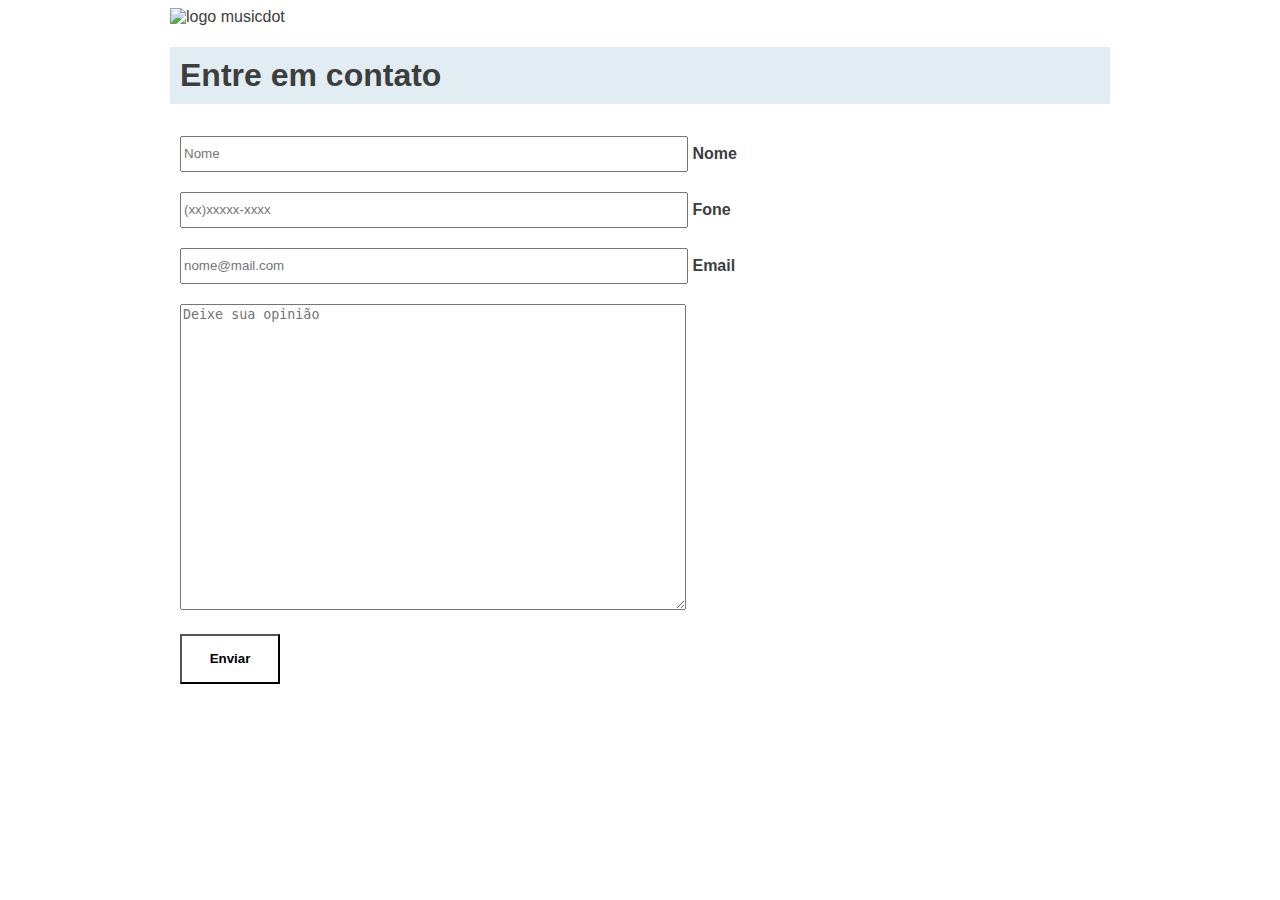
==== contato.html @ 6280d4a4 "página contato" ====
<!DOCTYPE html>
<html lang="pt-BR">
<head>
    <meta charset="UTF-8">
    <meta http-equiv="X-UA-Compatible" content="IE=edge">
    <meta name="viewport" content="width=device-width, initial-scale=1.0">
    <link rel="icon" href="img/favicon.ico" />
    <link rel="stylesheet" href="estilo.css">
    <title>--Formulário Contato--</title>
</head>
<body>
    <img src="img/logo.svg" alt="logo musicdot">
    <h1 class="titulo"> Entre em contato</h1>
    
    <form action="contato.html" method="post">
        <div>
            <input type="text" id="nome" placeholder="Nome"/>
            <label for="nome">Nome</label>
        </div>
        <div>
            <input type="number" id="fone" placeholder="(xx)xxxxx-xxxx"/>
            <label for="fone">Fone</label> 
        </div>
        <div>
            <input type="email" id="email" placeholder="nome@mail.com"/>
            <label for="email">Email</label> 
        </div>
        <div>
            <textarea id="msg" placeholder="Deixe sua opinião"></textarea>
            <label for="msg"></label>
        </div>
        <div class="botão">
            <button type="submit">Enviar</button>
        </div>

    </form>
</body>
</html>
---- estilo.css ----
body{
    font-family: "Helvetica", "Lucida Grande", sans-serif;
    width: 940px;
    margin-left: auto;
    margin-right: auto;
    color: #3D3D3D;
}
 .titulo{
    color: #3D3D3D;
    background-color: #E1EDF2;
    padding: 10px;
    font-size: 32px;
 }
 .subtitulo{
    border-bottom: 2px solid black;

 }
figure{
    text-align: center;
    background-color: whitesmoke;
    border: 1px solid lightgray;
    margin: 30px;
    padding: 15px;
}
figcaption  {
    margin-top: 10px;
}
.matriz-musicdot{
    width: 500px;
    margin-left: auto;
    margin-right: auto;
}
.familia-tupfeln{
    width: 275px;
   float: right;
}
figure img{
    width: 100%;
}
div{
    padding: 10px;
}

label {
   font-weight: bold;   
}
textarea {
    height: 300px;
    width: 500px
}
button{
    background-color: white;
    color: black;
    font-weight: bold;
    width: 100px;
    height: 50px;
    
}
input{
    height: 30px;
    width: 500px;
}
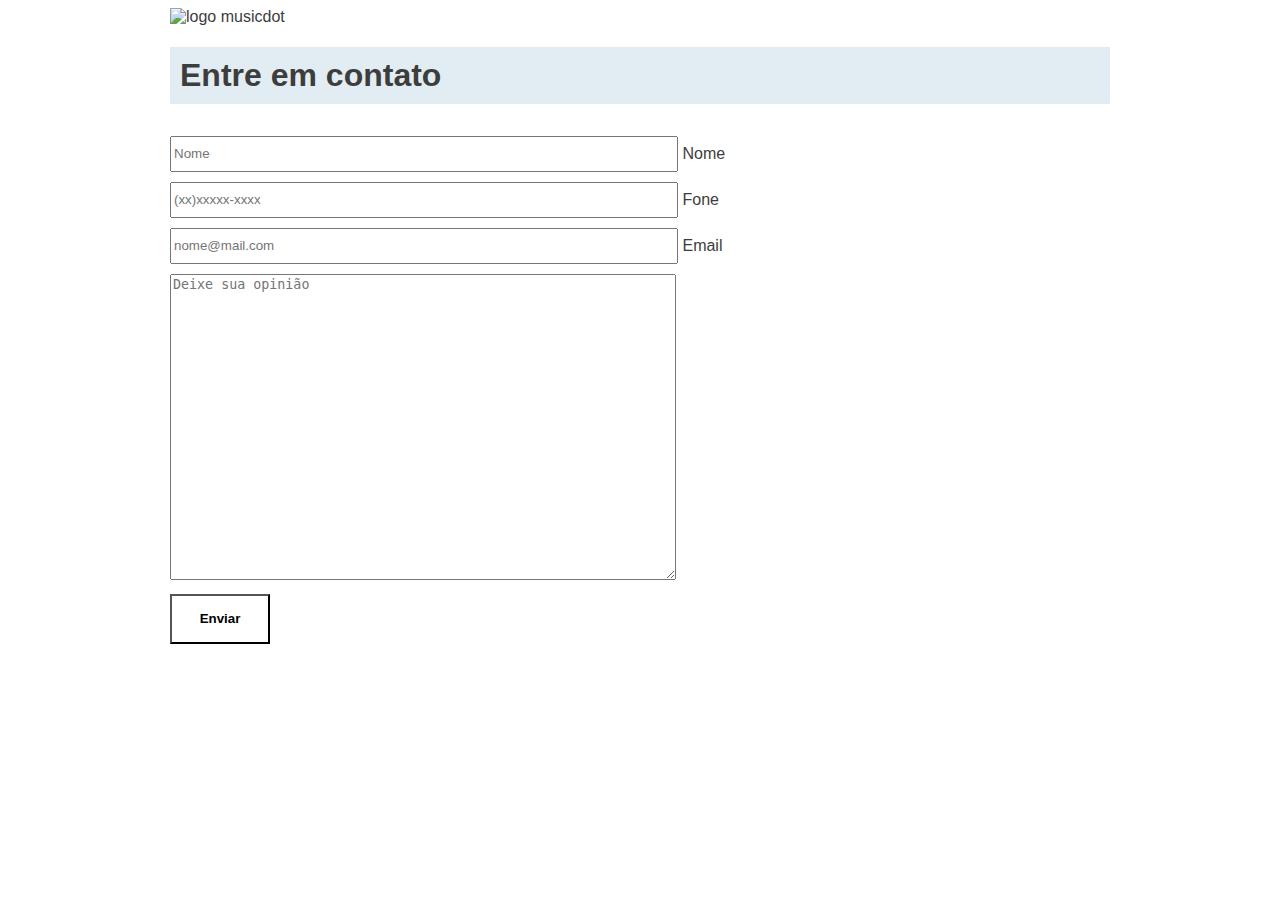
==== commit 35622329: "atividade 06 - tópico css" ====
--- a/contato.html
+++ b/contato.html
@@ -12,21 +12,21 @@
     <img src="img/logo.svg" alt="logo musicdot">
     <h1 class="titulo"> Entre em contato</h1>
     
-    <form action="contato.html" method="post">
+    <form name ="contato">
         <div>
-            <input type="text" id="nome" placeholder="Nome"/>
+            <input name = "nome" type="text" id="nome" placeholder="Nome" required/>
             <label for="nome">Nome</label>
         </div>
         <div>
-            <input type="number" id="fone" placeholder="(xx)xxxxx-xxxx"/>
+            <input name = "número" type="number" id="fone" placeholder="(xx)xxxxx-xxxx" required/>
             <label for="fone">Fone</label> 
         </div>
         <div>
-            <input type="email" id="email" placeholder="nome@mail.com"/>
+            <input name = "nome" type="email" id="email" placeholder="nome@mail.com" required/>
             <label for="email">Email</label> 
         </div>
         <div>
-            <textarea id="msg" placeholder="Deixe sua opinião"></textarea>
+            <textarea name = "opinião" id="msg" placeholder="Deixe sua opinião" required></textarea>
             <label for="msg"></label>
         </div>
         <div class="botão">
--- a/estilo.css
+++ b/estilo.css
@@ -38,12 +38,9 @@
     width: 100%;
 }
 div{
-    padding: 10px;
+    padding-top: 10px;
 }
 
-label {
-   font-weight: bold;   
-}
 textarea {
     height: 300px;
     width: 500px
@@ -54,7 +51,6 @@
     font-weight: bold;
     width: 100px;
     height: 50px;
-    
 }
 input{
     height: 30px;
